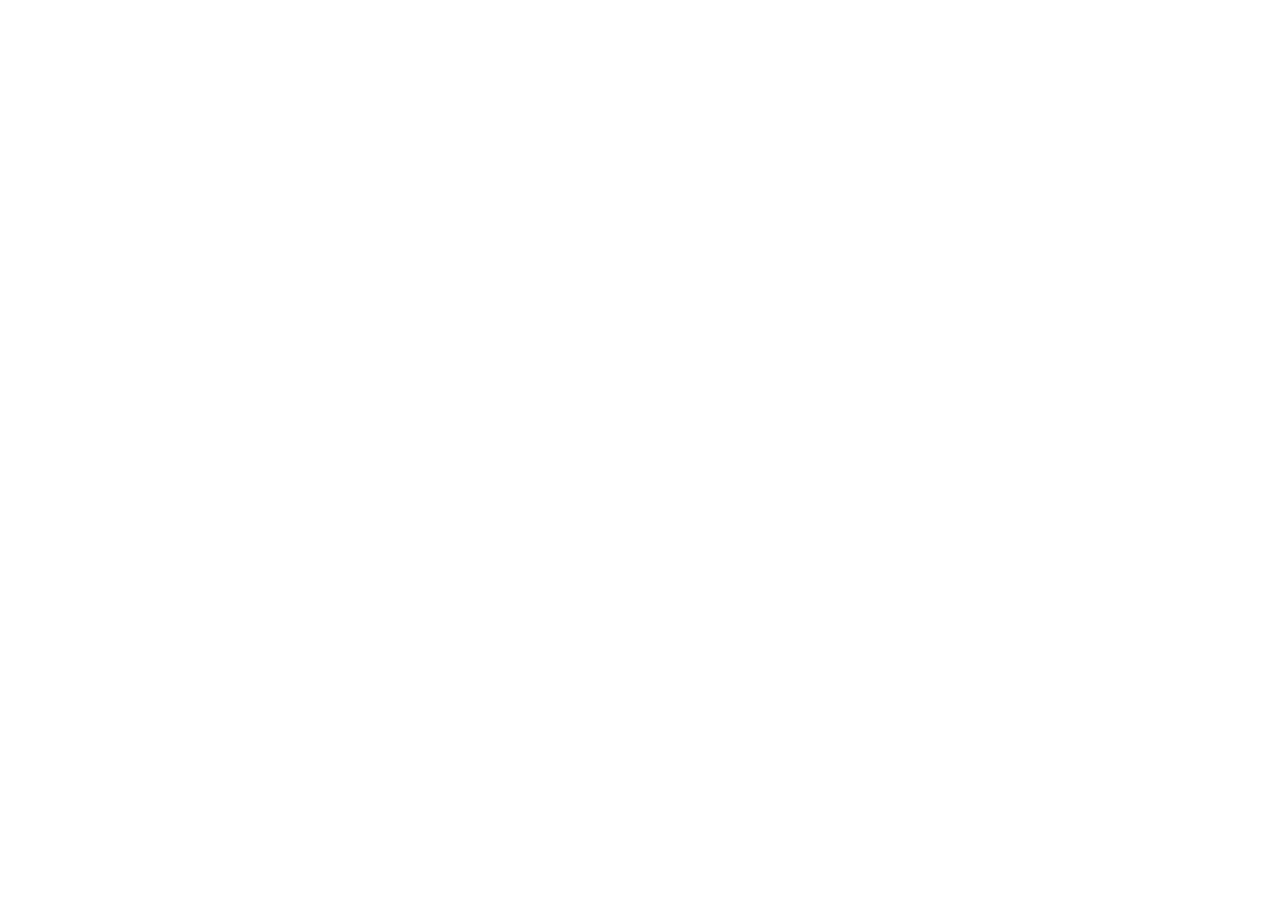
==== newbt5.html @ b7b35fc8 "Create newbt5.html" ====
<!DOCTYPE html>
<html lang="en">
<head>
    <meta charset="UTF-8">
    <meta name="viewport" content="width=device-width, initial-scale=1.0">
    <title>Document</title>
    <!-- CSS only -->
     <link href="https://cdn.jsdelivr.net/npm/bootstrap@5.1.1/dist/css/bootstrap.min.css" rel="stylesheet" integrity="sha384-F3w7mX95PdgyTmZZMECAngseQB83DfGTowi0iMjiWaeVhAn4FJkqJByhZMI3AhiU" crossorigin="anonymous">
    <!-- JavaScript Bundle with Popper -->
    <script src="https://cdn.jsdelivr.net/npm/bootstrap@5.1.1/dist/js/bootstrap.bundle.min.js" integrity="sha384-/bQdsTh/da6pkI1MST/rWKFNjaCP5gBSY4sEBT38Q/9RBh9AH40zEOg7Hlq2THRZ" crossorigin="anonymous"></script>
</head>
<body>
    
</body>
</html>
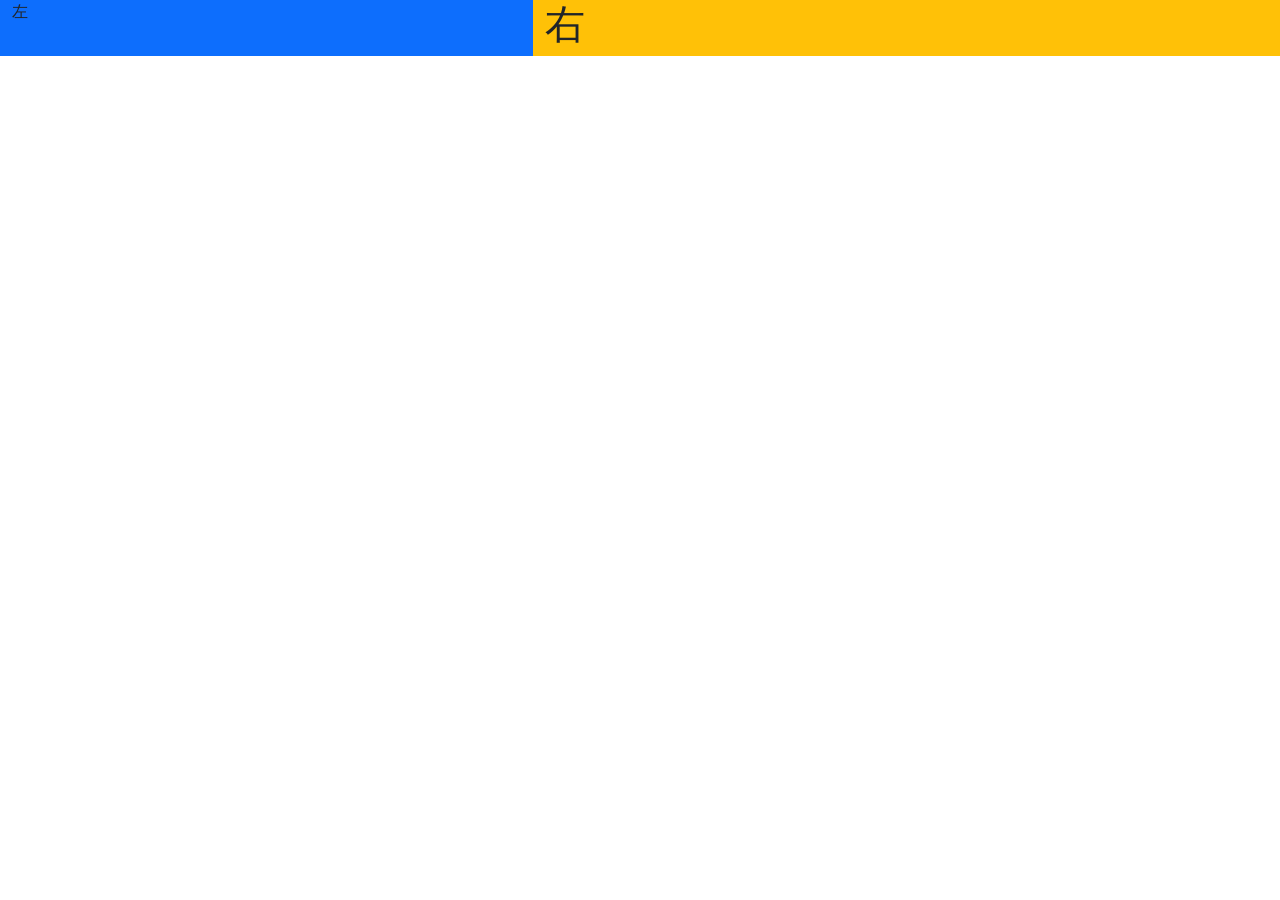
==== commit bd97df3d: "Update newbt5.html" ====
--- a/newbt5.html
+++ b/newbt5.html
@@ -10,6 +10,17 @@
     <script src="https://cdn.jsdelivr.net/npm/bootstrap@5.1.1/dist/js/bootstrap.bundle.min.js" integrity="sha384-/bQdsTh/da6pkI1MST/rWKFNjaCP5gBSY4sEBT38Q/9RBh9AH40zEOg7Hlq2THRZ" crossorigin="anonymous"></script>
 </head>
 <body>
+    <div class="container-fluid bg-info">
+        <div class="row">
+            <div class="col-5 bg-primary">
+                <hi>左</hi>
+            </div>
+            <div class="col-7 bg-warning">
+                <h1>右</h1>
+            </div>
+        </div>
+    </div>
+
     
 </body>
 </html>
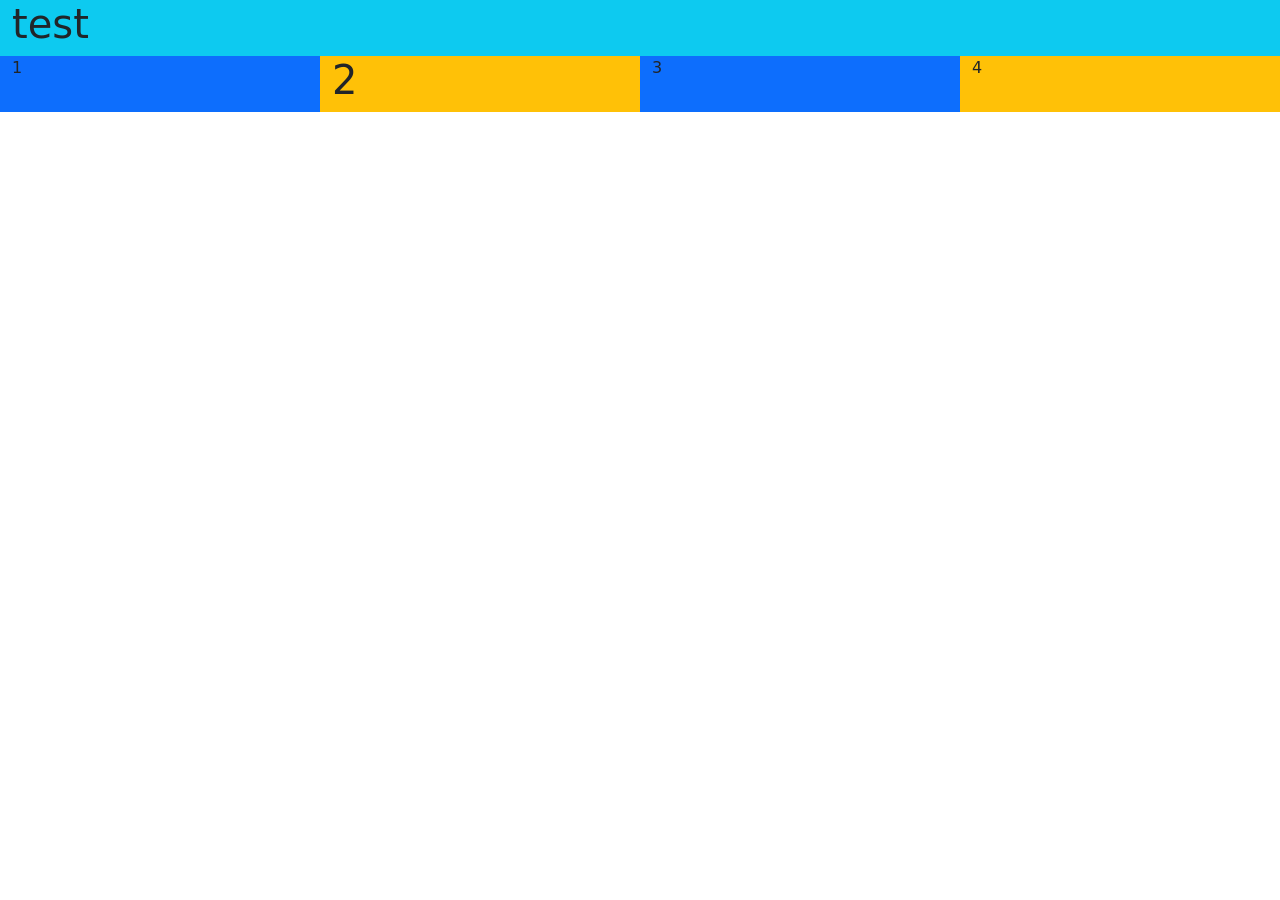
==== commit 2fe5ee0e: "Update newbt5.html" ====
--- a/newbt5.html
+++ b/newbt5.html
@@ -1,9 +1,9 @@
 <!DOCTYPE html>
-<html lang="en">
+<html lang="zh-TW">
 <head>
     <meta charset="UTF-8">
     <meta name="viewport" content="width=device-width, initial-scale=1.0">
-    <title>Document</title>
+    <title>A114070024徐顗晴</title>
     <!-- CSS only -->
      <link href="https://cdn.jsdelivr.net/npm/bootstrap@5.1.1/dist/css/bootstrap.min.css" rel="stylesheet" integrity="sha384-F3w7mX95PdgyTmZZMECAngseQB83DfGTowi0iMjiWaeVhAn4FJkqJByhZMI3AhiU" crossorigin="anonymous">
     <!-- JavaScript Bundle with Popper -->
@@ -11,12 +11,19 @@
 </head>
 <body>
     <div class="container-fluid bg-info">
+        <h1>test</h1>
         <div class="row">
-            <div class="col-5 bg-primary">
-                <hi>左</hi>
+            <div class="col-6 col-lg-3 bg-primary">
+                <hi>1</hi>
             </div>
-            <div class="col-7 bg-warning">
-                <h1>右</h1>
+            <div class="col-6 col-lg-3 bg-warning">
+                <h1>2</h1>
+            </div>
+            <div class="col-6 col-lg-3 bg-primary">
+                <hi>3</hi>
+            </div>
+            <div class=" col-6 col-lg-3 bg-warning">
+                <hi>4</hi>
             </div>
         </div>
     </div>
